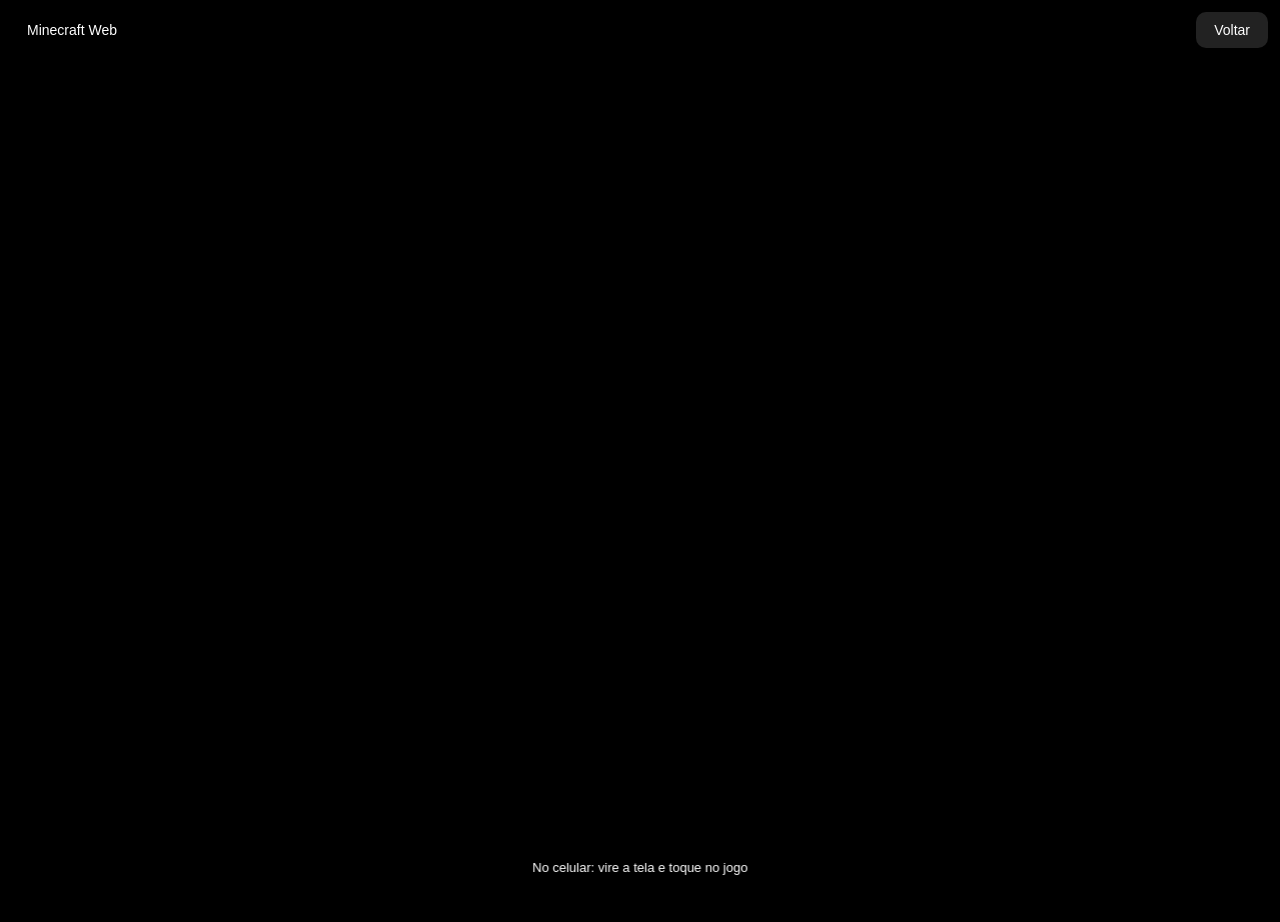
==== minecraft.html @ 5388a287 "Add files via upload" ====
<!DOCTYPE html>
<html lang="pt-BR">
<head>
  <meta charset="UTF-8">
  <meta name="viewport" content="width=device-width, initial-scale=1.0">
  <title>Minecraft</title>

  <style>
    *{
      margin:0;
      padding:0;
      box-sizing:border-box;
      touch-action:none;
    }

    body{
      overflow:hidden;
      background:black;
      font-family:Arial, sans-serif;
    }

    iframe{
      width:100vw;
      height:100vh;
      border:none;
    }

    .overlay{
      position:fixed;
      top:12px;
      left:12px;
      z-index:9999;
      background:rgba(0,0,0,0.7);
      color:white;
      padding:10px 15px;
      border-radius:12px;
      font-size:14px;
      backdrop-filter:blur(5px);
    }

    .back{
      position:fixed;
      top:12px;
      right:12px;
      z-index:9999;
      background:#222;
      color:white;
      border:none;
      padding:10px 18px;
      border-radius:10px;
      cursor:pointer;
      font-size:14px;
    }

    .back:hover{
      background:#444;
    }

    .mobile-tip{
      position:fixed;
      bottom:15px;
      left:50%;
      transform:translateX(-50%);
      z-index:9999;
      background:rgba(0,0,0,0.7);
      color:white;
      padding:10px 14px;
      border-radius:12px;
      font-size:13px;
      text-align:center;
      max-width:90%;
      backdrop-filter:blur(5px);
    }
  </style>
</head>
<body>

<div class="overlay">
  Minecraft Web
</div>

<button class="back" onclick="window.location.href='index.html'">
  Voltar
</button>

<div class="mobile-tip">
  No celular: vire a tela e toque no jogo
</div>

<iframe
  src="https://eaglercraft.com/mc/1.8.8/"
  allowfullscreen>
</iframe>

</body>
</html>
footer{
    position: fixed;
    bottom: 20px;
    width: 100%;
    text-align: center;
    color: white;
}
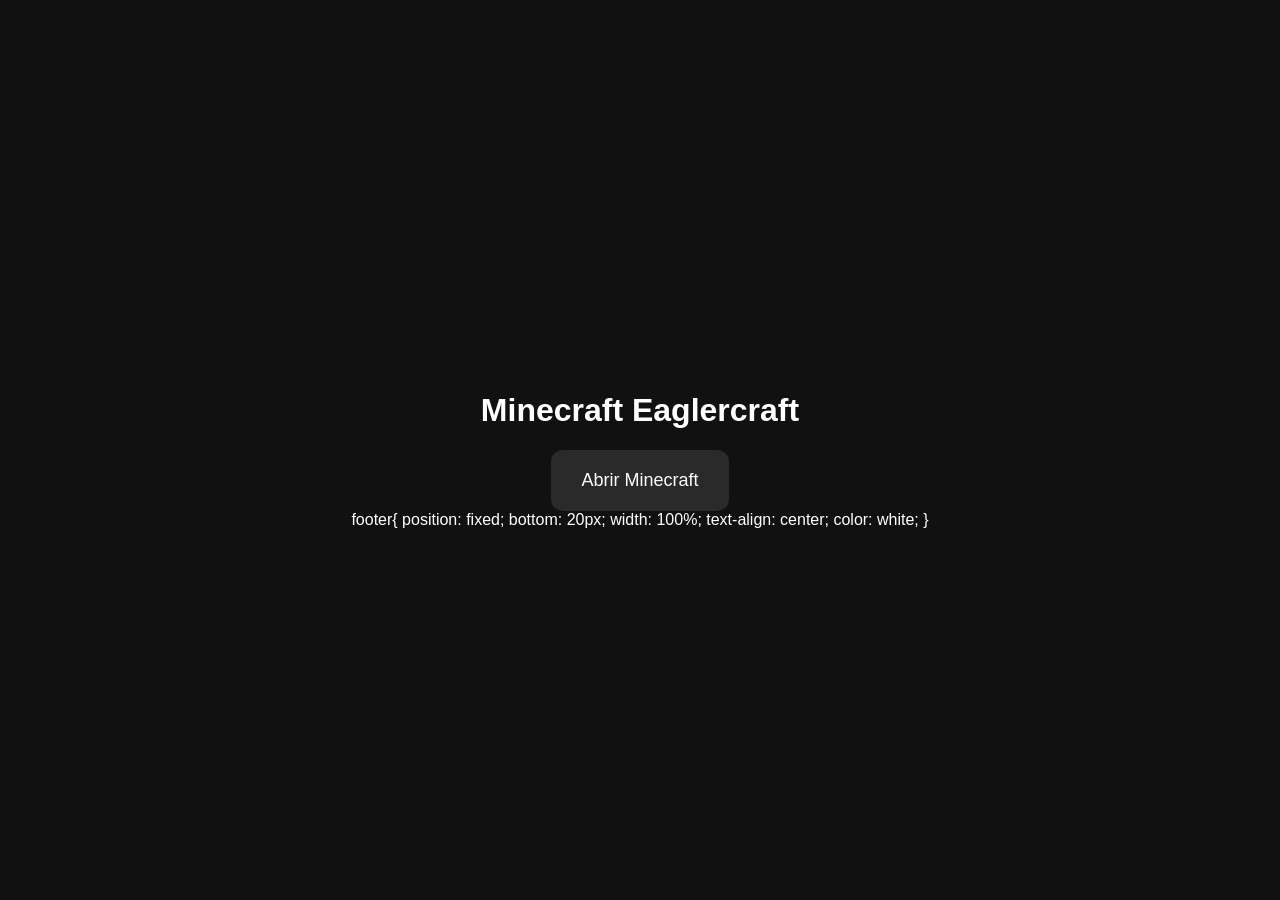
==== commit 23e5f510: "Update minecraft.html" ====
--- a/minecraft.html
+++ b/minecraft.html
@@ -1,96 +1,42 @@
 <!DOCTYPE html>
-<html lang="pt-BR">
+<html>
 <head>
-  <meta charset="UTF-8">
-  <meta name="viewport" content="width=device-width, initial-scale=1.0">
   <title>Minecraft</title>
 
   <style>
-    *{
+    body{
       margin:0;
-      padding:0;
-      box-sizing:border-box;
-      touch-action:none;
+      background:#111;
+      color:white;
+      font-family:Arial;
+      display:flex;
+      justify-content:center;
+      align-items:center;
+      height:100vh;
+      flex-direction:column;
     }
 
-    body{
-      overflow:hidden;
-      background:black;
-      font-family:Arial, sans-serif;
+    a{
+      padding:20px 30px;
+      background:#2a2a2a;
+      border-radius:12px;
+      text-decoration:none;
+      color:white;
+      font-size:18px;
     }
 
-    iframe{
-      width:100vw;
-      height:100vh;
-      border:none;
-    }
-
-    .overlay{
-      position:fixed;
-      top:12px;
-      left:12px;
-      z-index:9999;
-      background:rgba(0,0,0,0.7);
-      color:white;
-      padding:10px 15px;
-      border-radius:12px;
-      font-size:14px;
-      backdrop-filter:blur(5px);
-    }
-
-    .back{
-      position:fixed;
-      top:12px;
-      right:12px;
-      z-index:9999;
-      background:#222;
-      color:white;
-      border:none;
-      padding:10px 18px;
-      border-radius:10px;
-      cursor:pointer;
-      font-size:14px;
-    }
-
-    .back:hover{
+    a:hover{
       background:#444;
-    }
-
-    .mobile-tip{
-      position:fixed;
-      bottom:15px;
-      left:50%;
-      transform:translateX(-50%);
-      z-index:9999;
-      background:rgba(0,0,0,0.7);
-      color:white;
-      padding:10px 14px;
-      border-radius:12px;
-      font-size:13px;
-      text-align:center;
-      max-width:90%;
-      backdrop-filter:blur(5px);
     }
   </style>
 </head>
 <body>
 
-<div class="overlay">
-  Minecraft Web
-</div>
+<h1>Minecraft Eaglercraft</h1>
 
-<button class="back" onclick="window.location.href='index.html'">
-  Voltar
-</button>
-
-<div class="mobile-tip">
-  No celular: vire a tela e toque no jogo
-</div>
-
-<iframe
-  src="https://eaglercraft.com/mc/1.8.8/"
-  allowfullscreen>
-</iframe>
+<a href="https://eaglercraft.com/mc/1.8.8/" target="_blank">
+  Abrir Minecraft
+</a>
 
 </body>
 </html>
@@ -100,4 +46,4 @@
     width: 100%;
     text-align: center;
     color: white;
-}+}
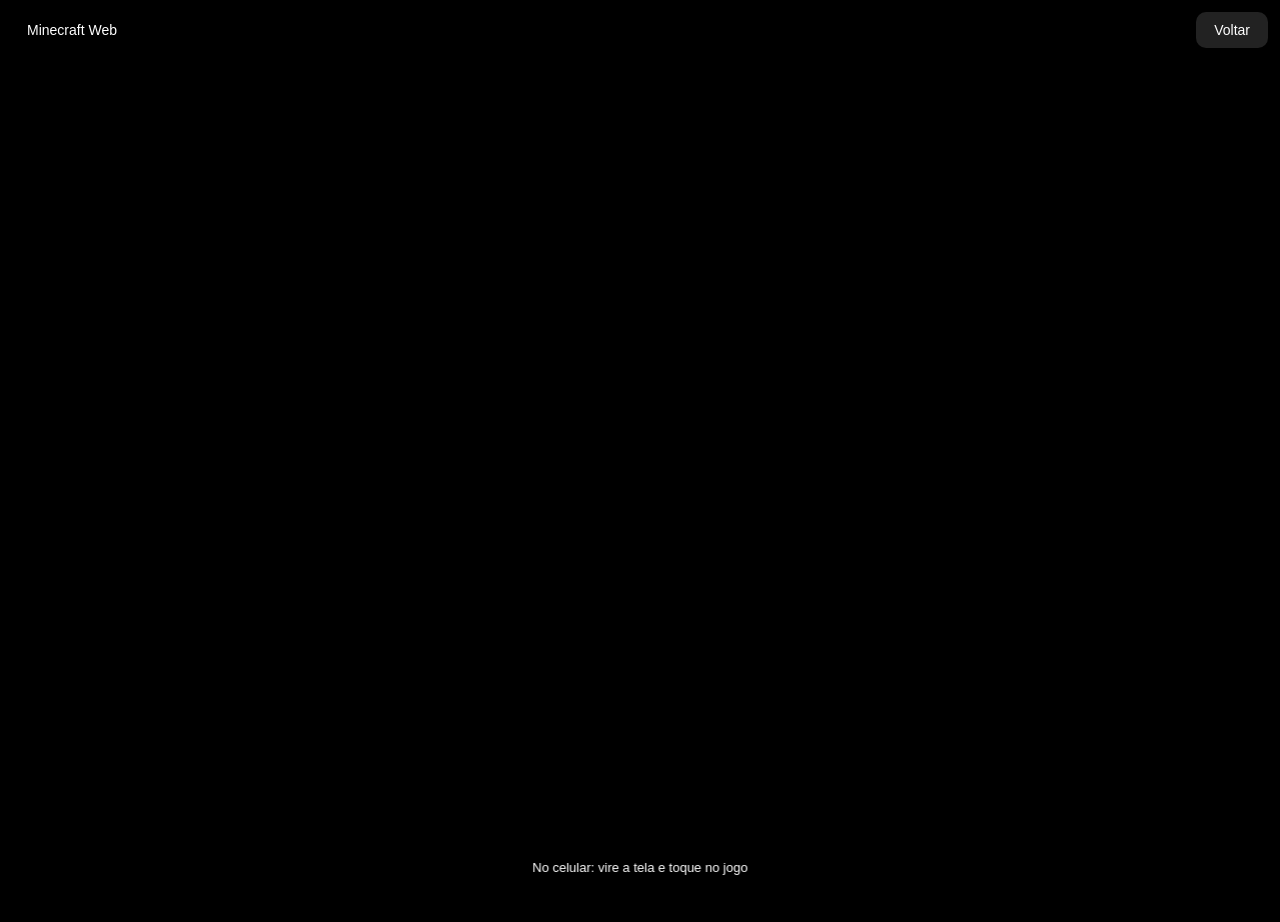
==== commit 5f686752: "Add files via upload" ====
--- a/minecraft.html
+++ b/minecraft.html
@@ -1,42 +1,96 @@
 <!DOCTYPE html>
-<html>
+<html lang="pt-BR">
 <head>
+  <meta charset="UTF-8">
+  <meta name="viewport" content="width=device-width, initial-scale=1.0">
   <title>Minecraft</title>
 
   <style>
-    body{
+    *{
       margin:0;
-      background:#111;
-      color:white;
-      font-family:Arial;
-      display:flex;
-      justify-content:center;
-      align-items:center;
-      height:100vh;
-      flex-direction:column;
+      padding:0;
+      box-sizing:border-box;
+      touch-action:none;
     }
 
-    a{
-      padding:20px 30px;
-      background:#2a2a2a;
-      border-radius:12px;
-      text-decoration:none;
-      color:white;
-      font-size:18px;
+    body{
+      overflow:hidden;
+      background:black;
+      font-family:Arial, sans-serif;
     }
 
-    a:hover{
+    iframe{
+      width:100vw;
+      height:100vh;
+      border:none;
+    }
+
+    .overlay{
+      position:fixed;
+      top:12px;
+      left:12px;
+      z-index:9999;
+      background:rgba(0,0,0,0.7);
+      color:white;
+      padding:10px 15px;
+      border-radius:12px;
+      font-size:14px;
+      backdrop-filter:blur(5px);
+    }
+
+    .back{
+      position:fixed;
+      top:12px;
+      right:12px;
+      z-index:9999;
+      background:#222;
+      color:white;
+      border:none;
+      padding:10px 18px;
+      border-radius:10px;
+      cursor:pointer;
+      font-size:14px;
+    }
+
+    .back:hover{
       background:#444;
+    }
+
+    .mobile-tip{
+      position:fixed;
+      bottom:15px;
+      left:50%;
+      transform:translateX(-50%);
+      z-index:9999;
+      background:rgba(0,0,0,0.7);
+      color:white;
+      padding:10px 14px;
+      border-radius:12px;
+      font-size:13px;
+      text-align:center;
+      max-width:90%;
+      backdrop-filter:blur(5px);
     }
   </style>
 </head>
 <body>
 
-<h1>Minecraft Eaglercraft</h1>
+<div class="overlay">
+  Minecraft Web
+</div>
 
-<a href="https://eaglercraft.com/mc/1.8.8/" target="_blank">
-  Abrir Minecraft
-</a>
+<button class="back" onclick="window.location.href='index.html'">
+  Voltar
+</button>
+
+<div class="mobile-tip">
+  No celular: vire a tela e toque no jogo
+</div>
+
+<iframe
+  src="https://eaglercraft.com/mc/1.8.8/"
+  allowfullscreen>
+</iframe>
 
 </body>
 </html>
@@ -46,4 +100,4 @@
     width: 100%;
     text-align: center;
     color: white;
-}
+}
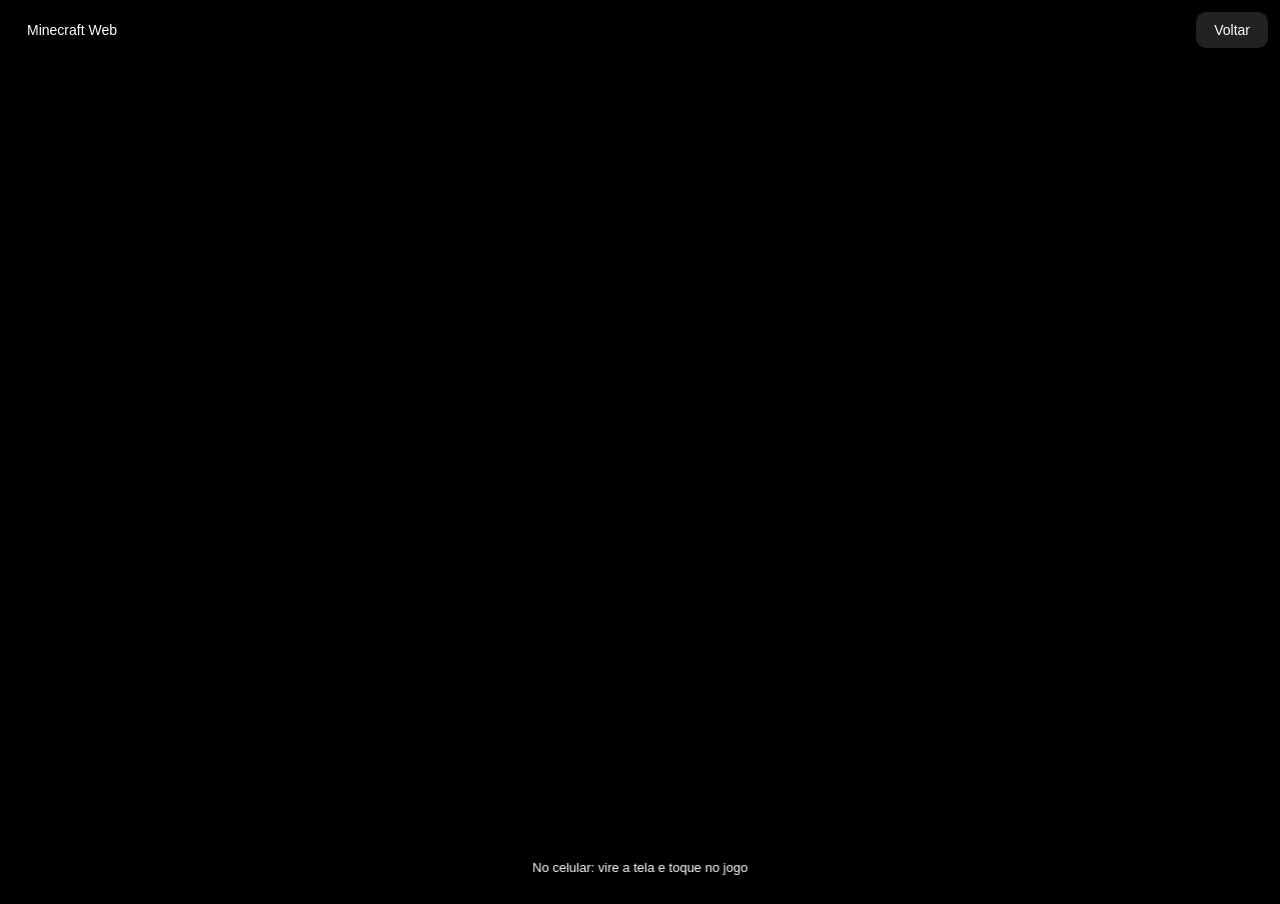
==== commit f3eab95c: "Update minecraft.html" ====
--- a/minecraft.html
+++ b/minecraft.html
@@ -94,10 +94,3 @@
 
 </body>
 </html>
-footer{
-    position: fixed;
-    bottom: 20px;
-    width: 100%;
-    text-align: center;
-    color: white;
-}
